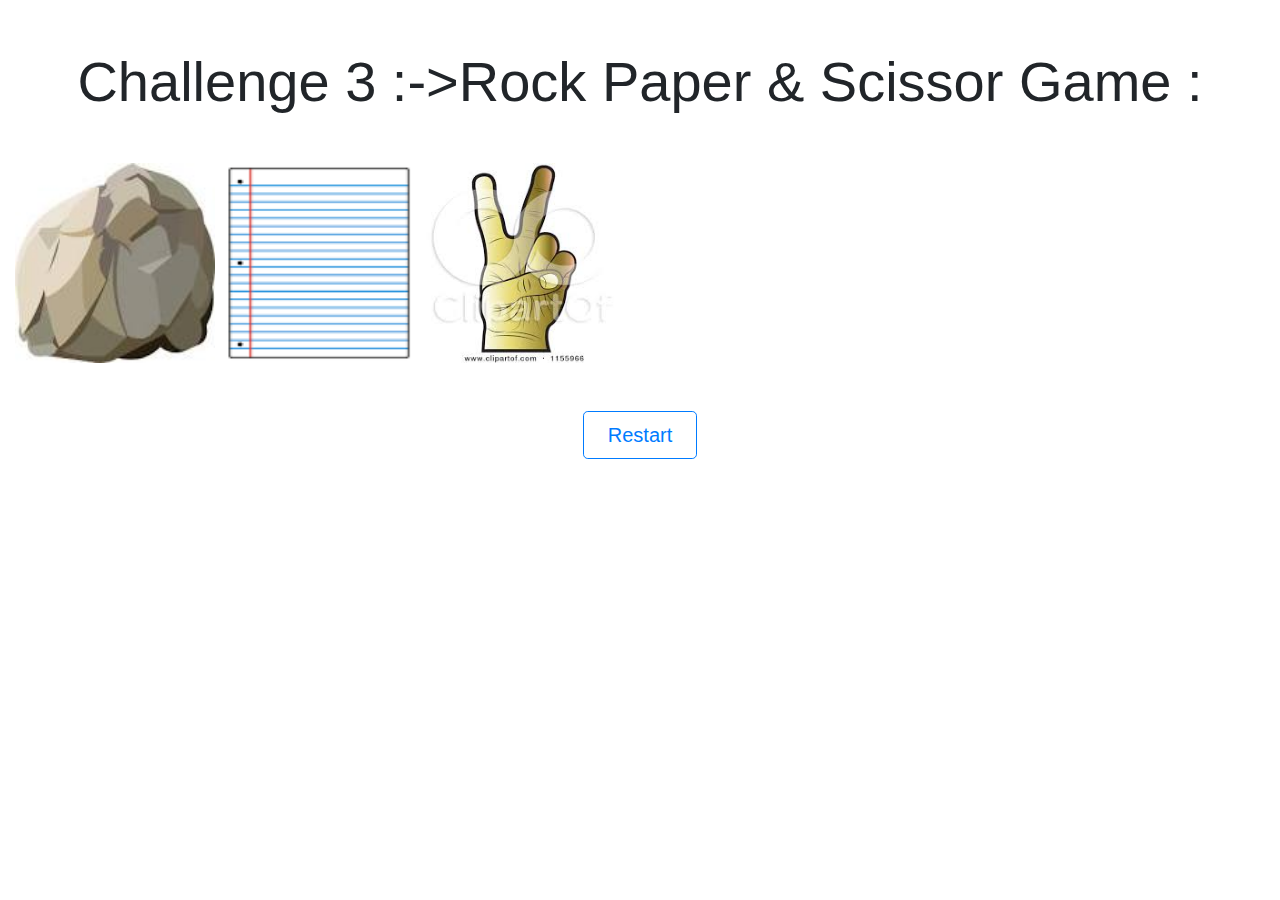
==== index.html @ 886ebb26 "Re-Format" ====
<!DOCTYPE html>
<html lang="en">
<head>
    <meta charset="UTF-8">
    <meta name="viewport" content="width=device-width, initial-scale=1.0">
    <meta http-equiv="X-UA-Compatible" content="ie=edge">
    <title>Rock , Paper & Scissor Game:</title>
 
 <!-- Latest compiled and minified CSS -->
<link rel="stylesheet" href="https://maxcdn.bootstrapcdn.com/bootstrap/4.4.1/css/bootstrap.min.css">

<!-- jQuery library -->
<script src="https://ajax.googleapis.com/ajax/libs/jquery/3.4.1/jquery.min.js"></script>

<!-- Popper JS -->
<script src="https://cdnjs.cloudflare.com/ajax/libs/popper.js/1.16.0/umd/popper.min.js"></script>

<!-- Latest compiled JavaScript -->
<script src="https://maxcdn.bootstrapcdn.com/bootstrap/4.4.1/js/bootstrap.min.js"></script>

</head>
<body>
   
     <div class="container-fluid Main">

        <h1 class="text-center display-4 my-5">Challenge 3 :->Rock Paper & Scissor Game : </h1>

        <div  class = "flex-Box mb-5" id ="flex-Box">
            
            <img src="[data-uri]" alt="Rock_Image" width="200px" height="200px" onclick="Game(this)" id="rock" >
            <img src="[data-uri]" alt="Paper_Image" width="200px" height="200px" onclick="Game(this)" id= "paper" >
            
            <img src="[data-uri]" alt="Scissor_Image" width="200px" height="200px" onclick="Game(this)" id="scissor" >
       
        </div>
        
        <div class="text-center" id="buttonBox">
        <button class="btn btn-lg btn-outline-primary px-4 py-2 mb-5" id="resetButton" onclick ="Reset()">Restart</button>
        </div>
     </div>

    <script src="rockPaperScissorGame.js">
    </script>
</body>
</html>
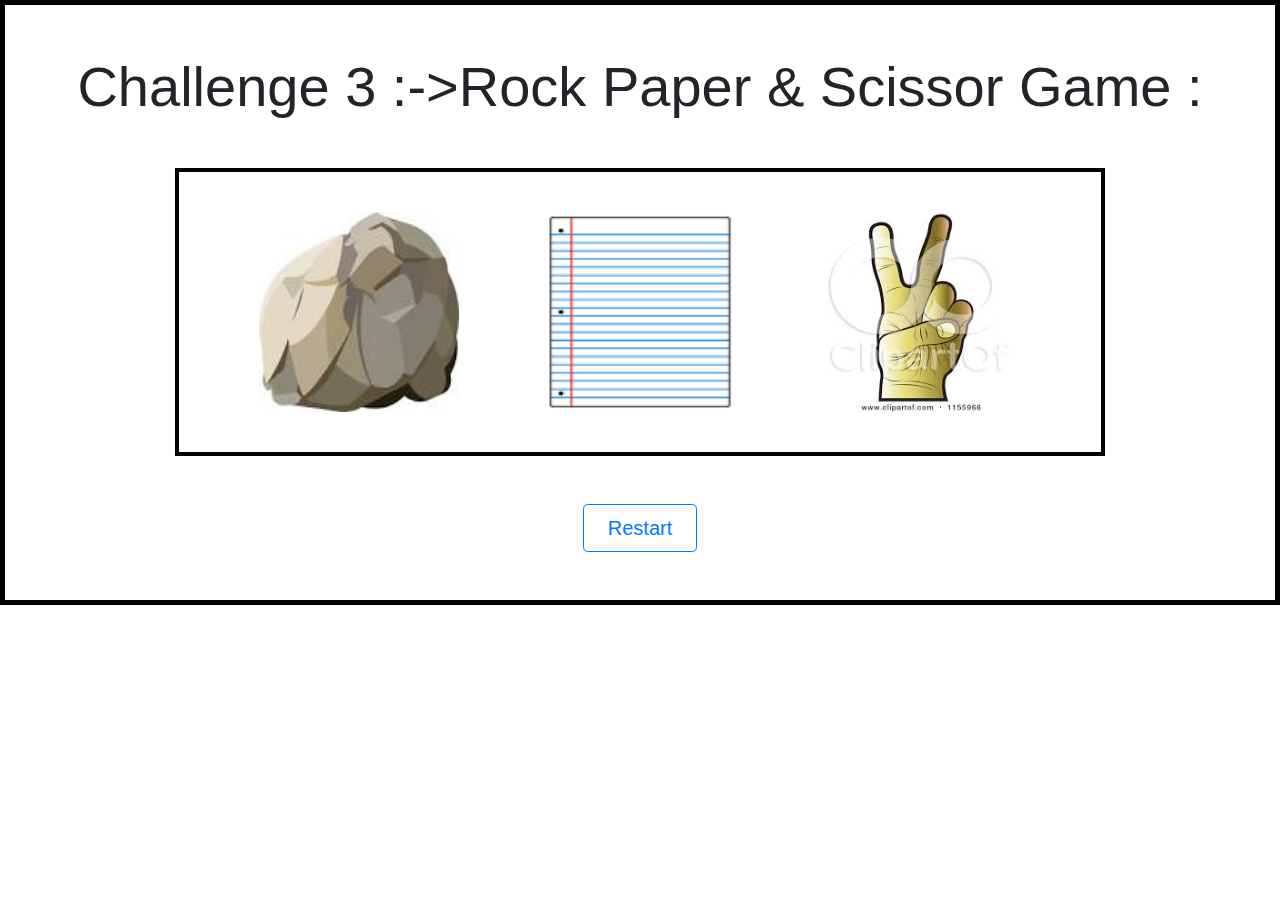
==== commit 5fc7d346: "Merge pull request #1 from ishvik/master" ====
--- a/index.html
+++ b/index.html
@@ -8,7 +8,7 @@
  
  <!-- Latest compiled and minified CSS -->
 <link rel="stylesheet" href="https://maxcdn.bootstrapcdn.com/bootstrap/4.4.1/css/bootstrap.min.css">
-
+<link rel="stylesheet" type="text/css" href="CSS/style.css">
 <!-- jQuery library -->
 <script src="https://ajax.googleapis.com/ajax/libs/jquery/3.4.1/jquery.min.js"></script>
 
@@ -39,7 +39,7 @@
         </div>
      </div>
 
-    <script src="rockPaperScissorGame.js">
+    <script src="JavaScript/rockPaperScissorGame.js">
     </script>
 </body>
 </html>--- a/CSS/style.css
+++ b/CSS/style.css
@@ -0,0 +1,31 @@
+*{
+	margin: 0; 
+	padding: 0;
+	box-sizing: border-box;
+}
+
+body{
+	width: 100%;
+	height: 100vh;
+	font-family: 'Exo', sans-serif;
+}
+
+.flex-Box{
+  width:75%;
+  padding:40px;
+  margin:30px auto;
+  display:flex;
+  justify-content:space-around;
+  flex-wrap: wrap;
+  border:4px solid black;
+
+  }
+.Main{
+  border:5px solid black;
+
+}
+.flex-Box img:hover{
+  padding:20px;
+  
+  box-shadow:0px 10px 30px rgba(27, 20, 100,1.0);  
+}
